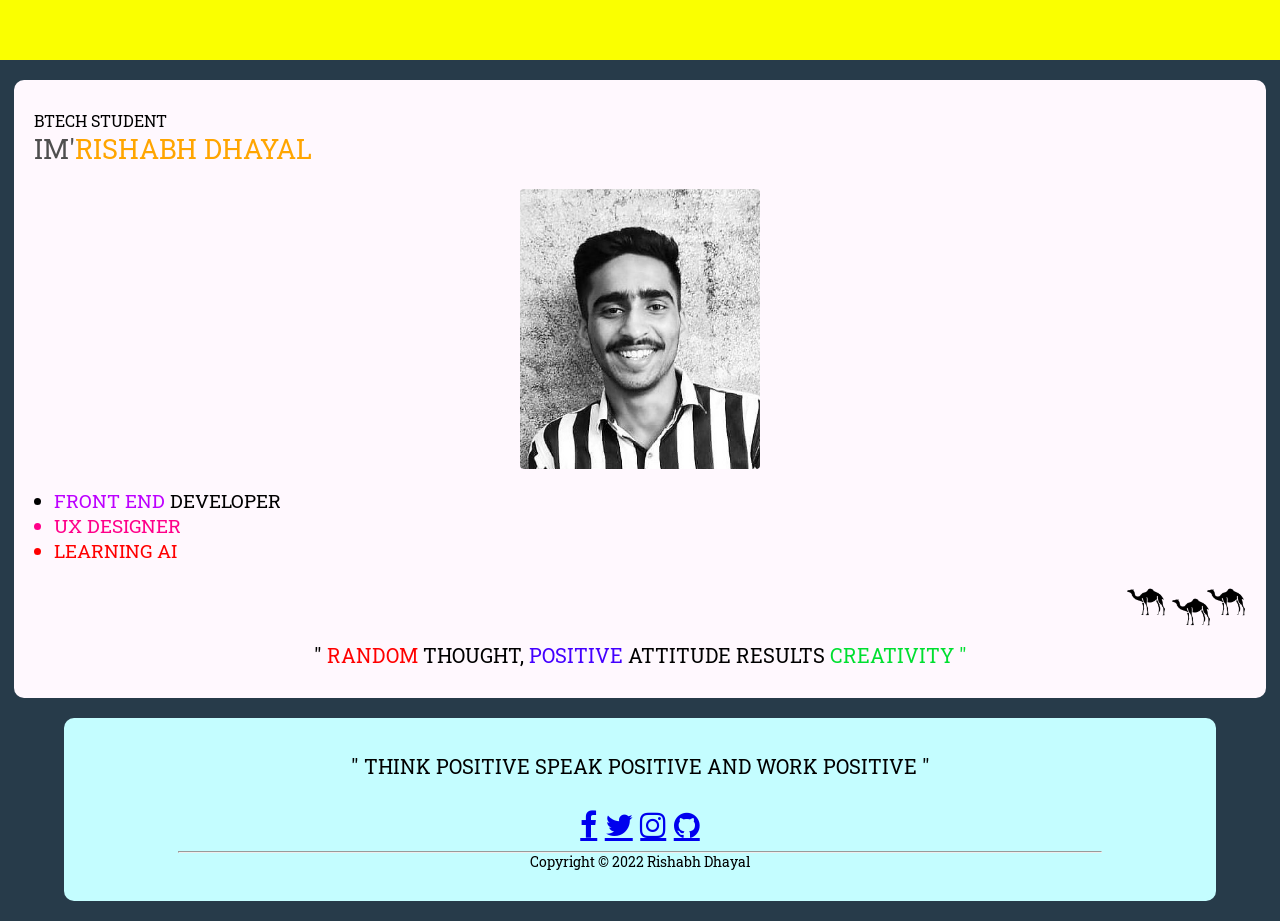
==== index.html @ de188069 "index change name" ====
<!DOCTYPE html>
<html lang="en">
  <head>
    <meta charset="UTF-8" />
    <meta http-equiv="X-UA-Compatible" content="IE=edge" />
    <meta name="viewport" content="width=device-width, initial-scale=1.0" />
    <title>Rishabh Dhayal</title>
    <link rel="stylesheet" href="hero.css" />
    <link rel="preconnect" href="https://fonts.googleapis.com" />
    <link rel="preconnect" href="https://fonts.gstatic.com" crossorigin />
    <link
      href="https://fonts.googleapis.com/css2?family=Roboto+Slab&display=swap"
      rel="stylesheet"
    />
    <link rel="stylesheet" href="https://cdnjs.cloudflare.com/ajax/libs/font-awesome/4.7.0/css/font-awesome.min.css">
  </head>
  <body>
    <div class="headder">
      <div class="logo"></div>
      <div class="navbar"></div>
    </div>
    <div class="main">
      <div class="box1">
        <div class="bx1">BTECH STUDENT</div>
        <div class="bx2"><span>IM'</span>RISHABH DHAYAL</div>
        <div class="bx3">
          <img
            src="/images/img.jpg"
            alt=""
            style="height: 280px; width: 240px; border-radius: 4px"
          />
        </div>
        <div class="bx4">
          <ul>
            <li id="FED"><span>FRONT END</span> DEVELOPER</li>
            <li id="UX">UX DESIGNER</li>
            <li id="AI">LEARNING AI</li>
          </ul>
        </div>
        <div class="bx5">
          <img src="/images/camel.png" alt="" style="height: 40px" /><img
            id="mcl"
            src="/images/camel.png"
            alt=""
            style="height: 40px"
          /><img src="/images/camel.png" alt="" style="height: 40px" />
        </div>
        <div class="bx6">
          " <span id="AI">RANDOM</span> THOUGHT,
          <span id="c4400FF">POSITIVE</span> ATTITUDE RESULTS
          <span id="c00DF30">CREATIVITY "</span>
        </div>
      </div>
      <div class="box2">
        <div class="bo1">
          " THINK POSITIVE SPEAK POSITIVE AND WORK POSITIVE "
        </div>
        <div class="bo2">
            <a href="#" class="fa fa-facebook"></a>
            <a href="#" class="fa fa-twitter"></a>
            <a href="#" class="fa fa-instagram"></a>
            <a href="#" class="fa fa-github"></a>
        </div>
        <hr/>
        <div class="bo3">Copyright © 2022 Rishabh Dhayal
        </div>
      </div>
    </div>
  </body>
</html>
---- hero.css ----
body{
    margin: 0px;
    padding: 0px;
    display: flex;
    flex-direction: column;
}
.headder{
width: 100%;
height: 60px;
background: #FAFF00;
display: flex;
flex-wrap: wrap;
justify-content: space-around;
align-items: baseline;
}
.logo
{
    /* border: 2px solid red; */
    flex-grow: 2;
    height: 100%;
}
.navbar{
    /* border: 2px solid black; */
    flex-grow: 3;
    height: 100%;
}
.main{
    margin: 0px;
    padding-bottom: 20px;
    background-color:rgba(39, 59, 74, 1);
    height: auto;
}
.box1{
     background-color: #FFF8FE;
     /* height: 700px; */
     margin-left: 14px;
     margin-right: 14px;
     margin-top: 20px;
     border-radius: 10px;
     padding: 20px;
     padding-bottom: 30px;
     
}
.bx1{
    position: relative;
    /* border: 2px solid red; */
    font-family: 'Roboto Slab';
    font-weight: 400;
    font-size: 16px;
    margin-top: 10px;
}
.bx2{
    /* border: 2px solid rgb(21, 255, 0); */
    font-family: 'Roboto Slab';
font-style: normal;
font-weight: 400;
font-size: 27px;
color: #FFA500;
}
.bx2 span{
    color: #4F4F4F;
}
.bx3{
    /* border: 2px solid rgb(45, 12, 12); */
    margin-top: 23px;
    display: flex;
    align-items: center;
    justify-content: center;
}
.bx4{
    /* border: 2px solid rgb(0, 94, 255); */
    font-family: 'Roboto Slab';
font-style: normal;
font-weight: 400;
font-size: 19px;
padding-left: 0px;
}
.bx4 ul{
    padding-left: 20px;
}
#FED span{
    color: #BD00FF;
}
#UX{
    color: #FF008A;
}
#AI {
    color: #FF0000;
}
.bx5{
    /* border: 2px solid rgb(255, 174, 0); */
    display: flex;
    justify-content: end;
}
#mcl{
    position: relative;
    top: 10px;
    left: 5px;
}
.bx6{
    /* border: 2px solid forestgreen; */
    font-family: 'Roboto Slab';
font-style: normal;
font-weight: 400;
font-size: 20px;
text-align: center;
padding-top: 20px;
}
#c4400FF {color: #4400FF;}
#c00DF30{color: #00DF30;}
.box2{
     width: 90%;
     background-color: #C4FDFF;
     /* height: 240px; */
     margin-left: auto;
     margin-right: auto;
     margin-top: 20px;
     border-radius: 10px;
}
.bo1{
    font-family: 'Roboto Slab';
font-style: normal;
font-weight: 400;
font-size: 20px;
text-align: center;
padding-top: 35px;
}
.bo2{
    /* border: 2px solid rgb(0, 255, 115); */
    text-align: center;
    font-size: 30px;
    margin-top: 30px;
}
.box2 hr{
    background-color: rgb(0, 0, 0);
    width: 80%;
    margin-bottom: 0px;
}
.bo3{
    /* border: 2px solid rgb(68, 0, 255); */
    font-family: 'Roboto Slab';
font-style: normal;
font-weight: 400;
font-size: 14px;
line-height: 18px;
text-align: center;
margin: 0px;
padding-bottom: 30px;
}
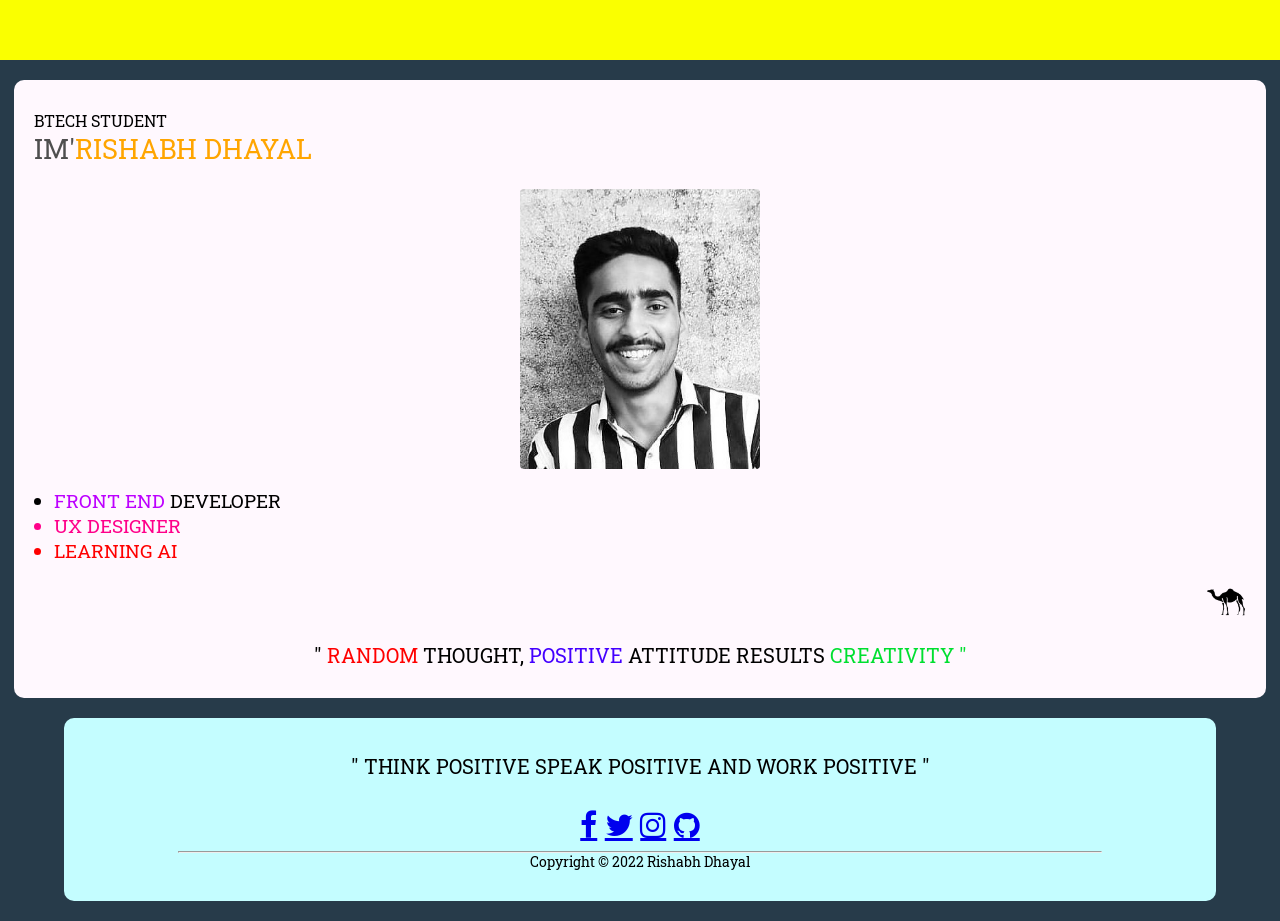
==== commit 8256a8c8: "img url change" ====
--- a/index.html
+++ b/index.html
@@ -38,9 +38,9 @@
           </ul>
         </div>
         <div class="bx5">
-          <img src="/images/camel.png" alt="" style="height: 40px" /><img
+          <img src="dhayal.github.io/images/camel.png" alt="" style="height: 40px" /><img
             id="mcl"
-            src="/images/camel.png"
+            src="https://github.com/rishabhdhayal/dhayal.github.io/blob/main/images/camel.png"
             alt=""
             style="height: 40px"
           /><img src="/images/camel.png" alt="" style="height: 40px" />
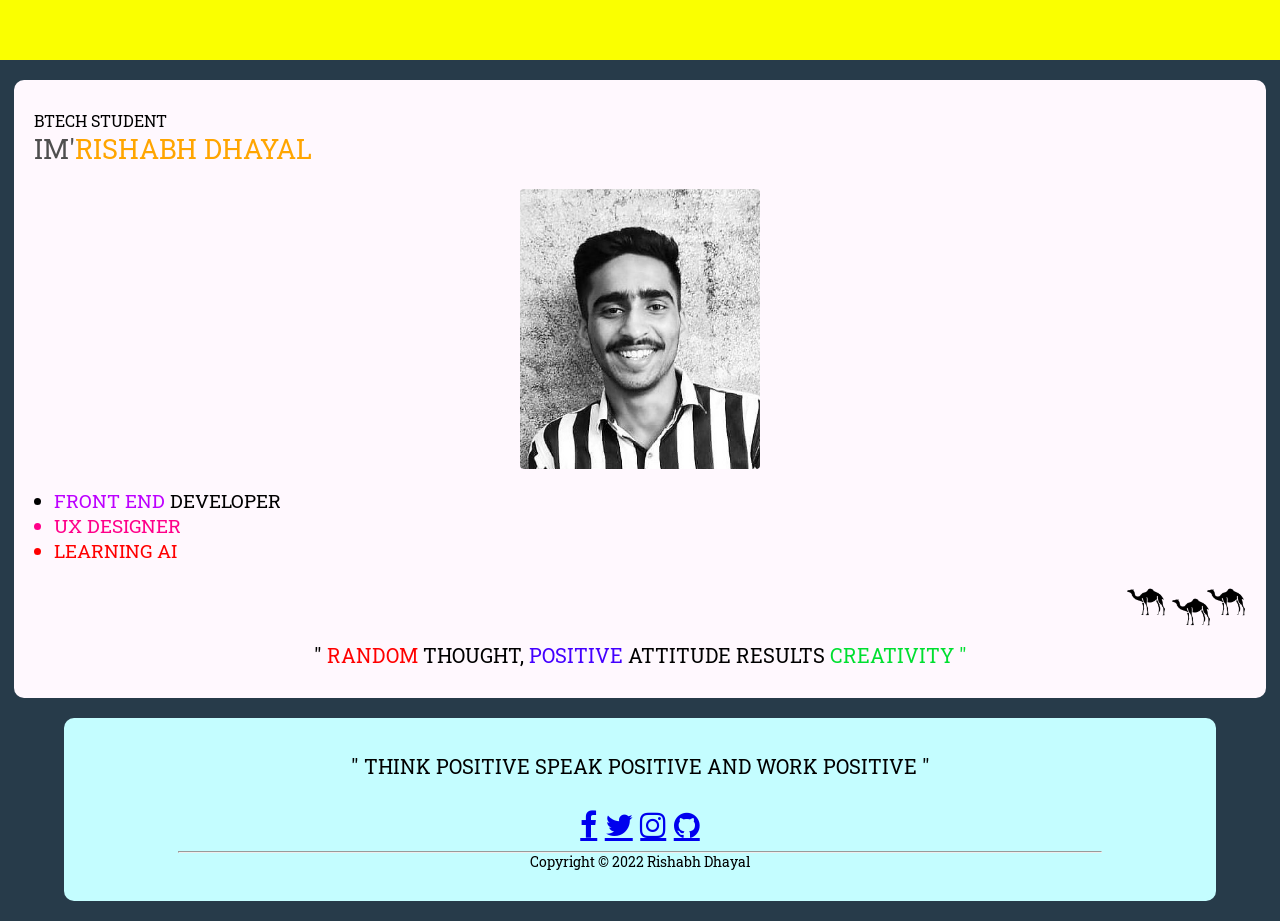
==== commit bf7ad3d1: "images change" ====
--- a/index.html
+++ b/index.html
@@ -25,7 +25,7 @@
         <div class="bx2"><span>IM'</span>RISHABH DHAYAL</div>
         <div class="bx3">
           <img
-            src="/images/img.jpg"
+            src="./images/img.jpg"
             alt=""
             style="height: 280px; width: 240px; border-radius: 4px"
           />
@@ -38,9 +38,9 @@
           </ul>
         </div>
         <div class="bx5">
-          <img src="dhayal.github.io/images/camel.png" alt="" style="height: 40px" /><img
+          <img src="./images/camel.png" alt="" style="height: 40px" /><img
             id="mcl"
-            src="https://github.com/rishabhdhayal/dhayal.github.io/blob/main/images/camel.png"
+            src="./images/camel.png"
             alt=""
             style="height: 40px"
           /><img src="/images/camel.png" alt="" style="height: 40px" />
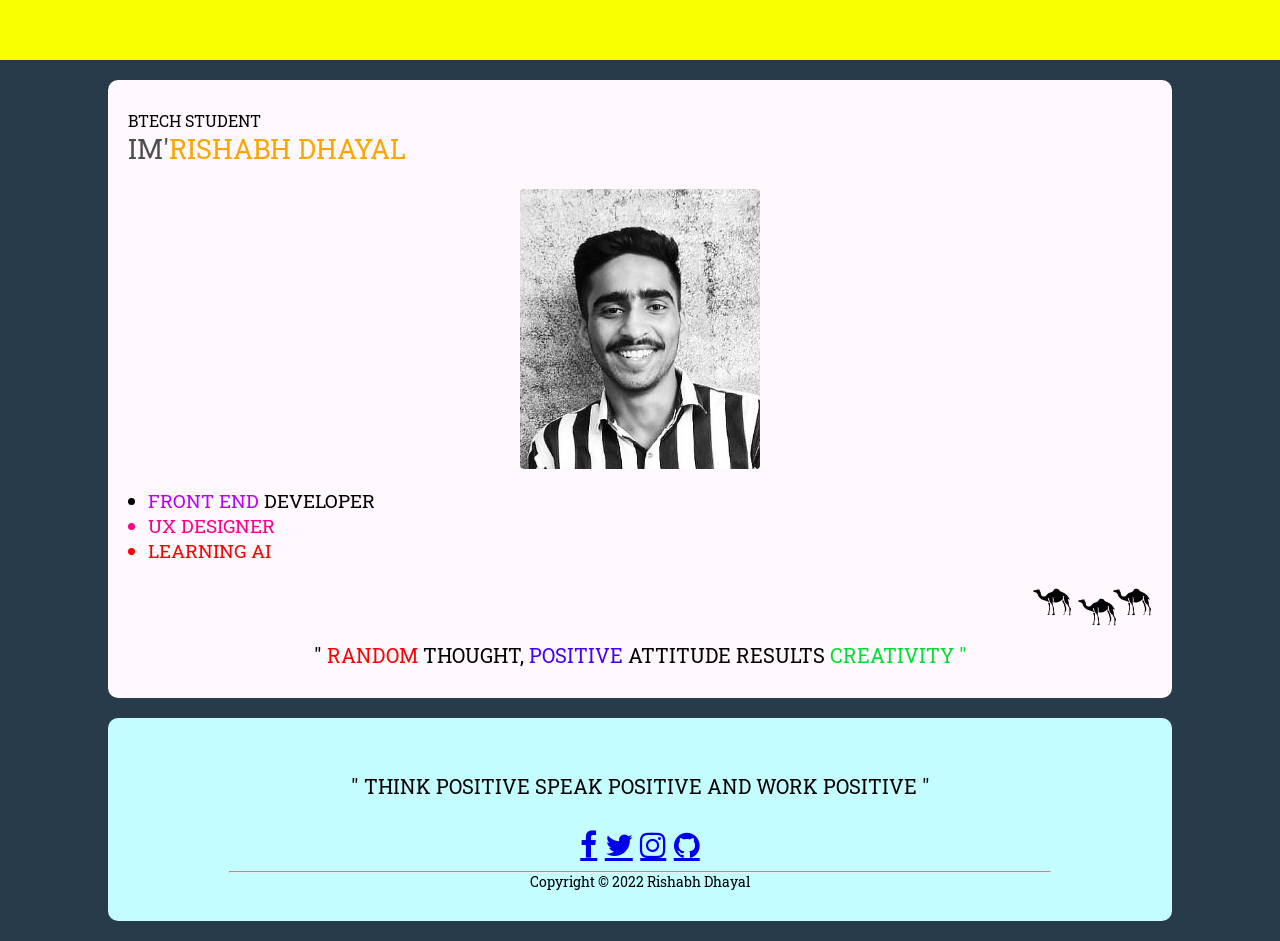
==== commit 88458840: "Update index.html" ====
--- a/index.html
+++ b/index.html
@@ -43,7 +43,7 @@
             src="./images/camel.png"
             alt=""
             style="height: 40px"
-          /><img src="/images/camel.png" alt="" style="height: 40px" />
+          /><img src="./images/camel.png" alt="" style="height: 40px" />
         </div>
         <div class="bx6">
           " <span id="AI">RANDOM</span> THOUGHT,
--- a/hero.css
+++ b/hero.css
@@ -31,10 +31,10 @@
     height: auto;
 }
 .box1{
-     background-color: #FFF8FE;
-     /* height: 700px; */
-     margin-left: 14px;
-     margin-right: 14px;
+    background-color: #FFF8FE;
+     width: 80%;
+     margin-left: auto;
+     margin-right: auto;
      margin-top: 20px;
      border-radius: 10px;
      padding: 20px;
@@ -109,13 +109,14 @@
 #c4400FF {color: #4400FF;}
 #c00DF30{color: #00DF30;}
 .box2{
-     width: 90%;
+     width: 80%;
      background-color: #C4FDFF;
      /* height: 240px; */
      margin-left: auto;
      margin-right: auto;
      margin-top: 20px;
      border-radius: 10px;
+     padding: 20px 20px 30px;
 }
 .bo1{
     font-family: 'Roboto Slab';
@@ -145,5 +146,5 @@
 line-height: 18px;
 text-align: center;
 margin: 0px;
-padding-bottom: 30px;
+padding-bottom: 0px;
 }
